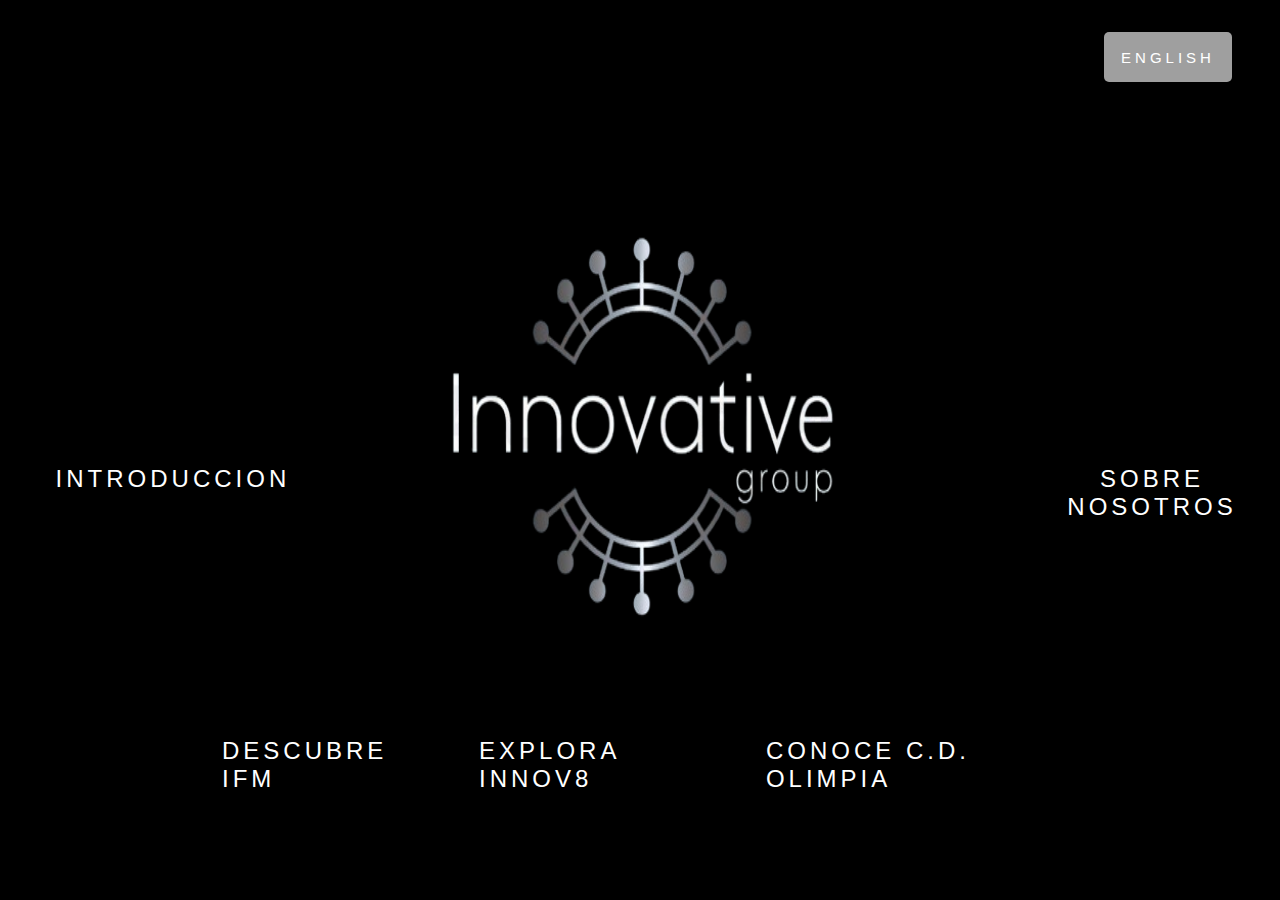
==== index.html @ 09b44485 "Arreglo de diseños, finalizado el responsive y finalizado el SEO de la página" ====
<!DOCTYPE html>
<html lang="es">
  <head>
    <meta charset="UTF-8" />
    <meta name="viewport" content="width=device-width, initial-scale=1.0" />
    <meta
      name="description"
      content="Innovative Group es un holding dedicado a ofrecer un ecosistema refinado para nuestros clientes en deportes, entretenimiento, cultura y negocios."
    />
    <meta
      name="keywords"
      content="Innovative Group, deportes, entretenimiento, cultura, negocios, ecosistema refinado"
    />
    <meta name="robots" content="index, follow" />
    <link rel="stylesheet" href="css/index/general.css" />
    <link rel="stylesheet" href="css/index/lenguage.css" />
    <link rel="stylesheet" href="css/index/main.css" />
    <link rel="stylesheet" href="css/index/normalize.css" />
    <link rel="icon" href="assets/icons/innovatefavicon.ico" />
    <!-- <title>Innovative</title> -->
    <title>
      Innovative Group | Deportes, Entretenimiento, Cultura y Negocios
    </title>
  </head>
  <body>
    <main>
      <div class="button_language" style="padding-right: 20px">
        <button id="languageToggle">English</button>
        <script src="js/change_language.js"></script>
      </div>

      <div class="image-contain" id="image-contain-1">
        <img src="assets/images/instagram1.jpeg" alt="Imagen de IFM 1" />
        <img src="assets/images/instagram2.jpg" alt="Imagen de IFM 2" />
      </div>
      <div class="image-contain" id="image-contain-2">
        <img src="assets/images/inicio1.jpg" alt="Imagen de C.D. Olimpia 1" />
        <img src="assets/images/inicio2.jpg" alt="Imagen de C.D. Olimpia 2" />
      </div>
      <div class="image-contain" id="image-contain-3">
        <img src="assets/images/inicio3.png" alt="Imagen de Innov8 1" />
        <img src="assets/images/inicio4.jpg" alt="Imagen de Innov8 2" />
      </div>

      <button id="position-left" data-en="INTRODUCTION" data-es="INTRODUCCION">
        INTRODUCCION
      </button>
      <button id="position-right" data-en="ABOUT US" data-es="SOBRE NOSOTROS">
        SOBRE NOSOTROS
      </button>

      <div id="overlay" class="hidden"></div>

      <div id="sidePanel" class="hidden">
        <h1 data-en="About Us" data-es="Acerca de Nosotros">
          Acerca de Nosotros
        </h1>
        <br />
        <p
          data-en="Innovative Group is a holding company dedicated to providing a refined ecosystem for our customers. ecosystem for our clients. We support and empower careers in sports, entertainment entertainment, culture and business through our specialized divisions. specialized divisions."
          data-es="Innovative Group es un holding dedicado a ofrecer un ecosistema refinado para nuestros clientes. Apoyamos y potenciamos carreras en deportes, entretenimiento, cultura y negocios a través de nuestras divisiones especializadas."
        >
          Innovative Group es un holding dedicado a ofrecer un ecosistema
          refinado para nuestros clientes. Apoyamos y potenciamos carreras en
          deportes, entretenimiento, cultura y negocios a través de nuestras
          divisiones especializadas."
        </p>
        <br /><br />
        <a href="#" style="display: flex; width: 100%; justify-content: end"
          ><img src="assets/svg/arrow_forward.svg" alt="Atrás"
        /></a>
      </div>

      <div id="sidePanel2" class="hidden">
        <h1 data-en="Objectives" data-es="Objetivos">Objetivos</h1>
        <br />
        <p
          data-en="Innovative Group is dedicated to providing innovative solutions in sports, entertainment, culture and business. sports, entertainment, culture and business. Our mission is to to support and enhance our clients' careers through customized services and personalized services and operational excellence."
          data-es="Innovative Group se dedica a proporcionar soluciones innovadoras en deportes, entretenimiento, cultura y negocios. Nuestra misión es apoyar y potenciar las carreras de nuestros clientes a través de servicios personalizados y excelencia operativa."
        >
          Innovative Group se dedica a proporcionar soluciones innovadoras en
          deportes, entretenimiento, cultura y negocios. Nuestra misión es
          apoyar y potenciar las carreras de nuestros clientes a través de
          servicios personalizados y excelencia operativa.
        </p>

        <br /><br />
        <h2 data-en="Vision" data-es="Visión:">Visión:</h2>
        <p
          data-en="To be leaders in integrated talent management, sports/entertainment entertainment and innovative marketing strategies."
          data-es="Ser líderes en la gestión integral de talentos deportivos/entretenimiento y estrategias de marketing innovadoras."
        >
          Ser líderes en la gestión integral de talentos
          deportivos/entretenimiento y estrategias de marketing innovadoras.
        </p>

        <br /><br />
        <h2 data-en="Mission" data-es="Misión:">Misión:</h2>
        <p
          data-en="To support our clients at every stage of their careers with innovative and customized solutions. innovative and customized solutions."
          data-es="Apoyar a nuestros clientes en cada etapa de su carrera con soluciones innovadoras y personalizadas."
        >
          Apoyar a nuestros clientes en cada etapa de su carrera con soluciones
          innovadoras y personalizadas.
        </p>

        <br /><br />
        <h2 data-en="Values" data-es="Valores:">Valores:</h2>
        <p
          data-en="Innovation, Professionalism, Integrity, Commitment."
          data-es="Innovación, Profesionalismo, Integridad, Compromiso."
        >
          Innovación, Profesionalismo, Integridad, Compromiso.
        </p>

        <br /><br />
        <a href=""><img src="assets/svg/arrow_back.svg" alt="Atrás" /></a>
      </div>

      <script src="js/cards.js"></script>

      <div class="logo-contain">
        <img src="assets/icons/innovativelogorb.png" alt="Logo de Innovative" />
        <div class="buttoms">
          <a
            href="IFM.html"
            id="desing-ifm"
            data-en="Discover IFM"
            data-es="Descubre IFM"
          >
            <span></span>
            <span></span>
            <span></span>
            <span></span>
            Descubre IFM</a
          >
          <a
            href="innov8.html"
            id="desing-innov8"
            data-en="Explore Innov8"
            data-es="Explora Innov8"
          >
            <span></span>
            <span></span>
            <span></span>
            <span></span>
            Explora Innov8</a
          >
          <a
            href="olimpia.html"
            id="desing-olimpia"
            data-en="About C.D. Olimpia"
            data-es="Conoce C.D. Olimpia"
          >
            <span></span>
            <span></span>
            <span></span>
            <span></span>
            Conoce C.D. Olimpia</a
          >
        </div>
      </div>
    </main>
    <script src="js/flash_img.js"></script>
  </body>
</html>

<!-- Version 4.0.0 -->
---- css/index/general.css ----
@media only screen and (min-width: 1200px) {
  h1 {
    color: #1f4e79;
    font-size: 40px;
  }

  h2 {
    color: #1f4e79;
    font-size: 30px;
  }

  p {
    font-size: 24px;
  }

  * {
    font-family: sans-serif;
  }
}

@media only screen and (min-width: 768px) and (max-width: 1199px) {
  h1 {
    color: #1f4e79;
    font-size: 34px;
  }

  h2 {
    color: #1f4e79;
    font-size: 26px;
  }

  p {
    font-size: 18px;
  }

  * {
    font-family: sans-serif;
  }
}

@media only screen and (max-width: 767px) {
  h1 {
    color: #1f4e79;
    font-size: 30px;
  }

  h2 {
    color: #1f4e79;
    font-size: 25px;
  }

  p {
    font-size: 16px;
  }

  * {
    font-family: sans-serif;
  }
}
---- css/index/lenguage.css ----
@media only screen and (min-width: 1200px) {
  .button_language #languageToggle {
    border: none;
    background: none;
    cursor: pointer;
    width: 100px;
    height: 50px;
    display: flex;
    font-size: 15px;
    justify-content: center;
    align-items: center;
    background-color: rgba(255, 255, 255, 0.623);
    border-radius: 5px;
    position: absolute;
    z-index: 100;
    top: 2rem;
    right: 3rem;
    padding: 0rem 4rem;
  }

  .button_language #languageToggle:hover {
    background-color: #024283;
    color: white;
    transition: 0.25s;
  }
}

@media only screen and (min-width: 768px) and (max-width: 1199px) {
  .button_language #languageToggle {
    border: none;
    background: none;
    cursor: pointer;
    width: 100px;
    height: 50px;
    display: flex;
    font-size: 15px;
    justify-content: center;
    align-items: center;
    background-color: rgba(255, 255, 255, 0.623);
    border-radius: 5px;
    position: absolute;
    z-index: 100;
    right: 2rem;
    top: 3rem;
  }

  .button_language #languageToggle:hover {
    background-color: #024283;
    color: white;
    transition: 0.25s;
  }
}

@media only screen and (max-width: 767px) {
  .button_language #languageToggle {
    border: none;
    background: none;
    cursor: pointer;
    width: 75px;
    height: 35px;
    display: flex;
    font-size: 8px;
    justify-content: center;
    align-items: center;
    background-color: rgba(255, 255, 255, 0.623);
    border-radius: 5px;
    position: absolute;
    z-index: 100;
    right: 2rem;
    top: 2rem;
  }

  .button_language #languageToggle:hover {
    background-color: #024283;
    color: white;
    transition: 0.25s;
  }
}
---- css/index/main.css ----
@media only screen and (min-width: 1200px) {
  main {
    display: flex;
    width: 100%;
    height: 100%;
    background-color: black;
    justify-content: center;
    align-items: center;
    position: relative;
  }

  main .image-contain {
    width: 100%;
    height: 100%;
    display: flex;
    position: absolute;
    top: 0;
    left: 0;
    filter: grayscale();
    opacity: 0;
    transition: opacity 0.5s ease-in-out;
    z-index: 1;
  }

  main .image-contain img {
    width: 50%;
    height: 100%;
    overflow: hidden;
    object-fit: cover;
  }

  .flash {
    opacity: 0.5 !important;
  }

  main .logo-contain {
    display: flex;
    position: absolute;
    width: 70%;
    height: 100%;
    justify-content: center;
    align-items: center;
    flex-direction: column;
    z-index: 2;
    box-sizing: border-box;
  }

  /* Borrar */

  main #position-left {
    display: flex;
    position: absolute;
    top: 50%;
    left: 2%;
    justify-content: end;
    align-items: center;
    z-index: 3;
  }

  main #position-right {
    display: flex;
    position: absolute;
    top: 50%;
    left: 80%;
    justify-content: start;
    align-items: center;
    z-index: 3;
    padding: 15px 20px;
  }

  #sidePanel2 {
    position: fixed;
    top: 0;
    right: 0;
    width: 500px;
    height: 100%;
    background-color: #181818ef;
    box-shadow: -2px 0 5px rgba(0, 0, 0, 0.5);
    transform: translateX(100%);
    transition: transform 0.5s ease;
    padding: 20px;
    z-index: 5;
    font-size: 25px;
    padding: 40px;
    color: #c0c0c0;
  }

  #sidePanel {
    position: fixed;
    top: 0;
    left: 0;
    width: 500px;
    height: 100%;
    background-color: #181818ef;
    box-shadow: 2px 0 5px rgba(0, 0, 0, 0.5);
    transform: translateX(-100%);
    transition: transform 0.5s ease;
    padding: 20px;
    z-index: 5;
    font-size: 25px;
    padding: 40px;
    color: #c0c0c0;
  }

  /* hasta aqui se borra */

  main .logo-contain img {
    width: 50%;
    height: 70%;
  }

  main .logo-contain .buttoms {
    display: flex;
  }

  main .logo-contain .buttoms a,
  main button {
    position: relative;
    display: inline-block;
    padding: 15px 30px;
    color: #ffffff;
    text-transform: uppercase;
    letter-spacing: 4px;
    text-decoration: none;
    font-size: 24px;
    overflow: hidden;
    transition: 0.2s;
  }
}

@media only screen and (min-width: 768px) and (max-width: 1199px) {
  main {
    display: flex;
    width: 100%;
    height: 100%;
    background-color: black;
    justify-content: center;
    align-items: center;
    position: relative;
  }

  main .image-contain {
    width: 100%;
    height: 100%;
    display: flex;
    position: absolute;
    top: 0;
    left: 0;
    filter: grayscale();
    opacity: 0;
    transition: opacity 0.5s ease-in-out;
    z-index: 1;
  }

  main .image-contain img {
    width: 50%;
    height: 100%;
    overflow: hidden;
    object-fit: cover;
  }

  .flash {
    opacity: 0.5 !important;
  }

  main .logo-contain {
    display: flex;
    position: absolute;
    width: 80%;
    height: 100%;
    justify-content: center;
    align-items: center;
    flex-direction: column;
    z-index: 2;
    box-sizing: border-box;
  }

  /* Contenedores laterales */

  main #position-left {
    display: flex;
    position: absolute;
    top: 40%;
    left: 2%;
    justify-content: end;
    align-items: center;
    z-index: 3;
  }

  main #position-right {
    display: flex;
    position: absolute;
    top: 40%;
    left: 80%;
    justify-content: start;
    align-items: center;
    z-index: 3;
  }

  #sidePanel2 {
    position: fixed;
    top: 0;
    right: 0;
    width: 500px;
    height: 100%;
    background-color: #181818ef;
    box-shadow: -2px 0 5px rgba(0, 0, 0, 0.5);
    transform: translateX(100%);
    transition: transform 0.5s ease;
    padding: 20px;
    z-index: 5;
    font-size: 25px;
    padding: 40px;
    color: #c0c0c0;
  }

  #sidePanel {
    position: fixed;
    top: 0;
    left: 0;
    width: 500px;
    height: 100%;
    background-color: #181818ef;
    box-shadow: 2px 0 5px rgba(0, 0, 0, 0.5);
    transform: translateX(-100%);
    transition: transform 0.5s ease;
    padding: 20px;
    z-index: 5;
    font-size: 25px;
    padding: 40px;
    color: #c0c0c0;
  }

  /* hasta aqui se borra */

  main .logo-contain img {
    width: 50%;
    height: 70%;
  }

  main .logo-contain .buttoms {
    display: flex;
  }

  main .logo-contain .buttoms a,
  main button {
    position: relative;
    display: inline-block;
    padding: 15px 10px;
    color: #ffffff;
    text-transform: uppercase;
    letter-spacing: 4px;
    text-decoration: none;
    font-size: 18px;
    overflow: hidden;
    transition: 0.2s;
    text-align: center;
  }
}

@media only screen and (max-width: 767px) {
  main {
    display: flex;
    width: 100%;
    height: 100%;
    background-color: black;
    justify-content: center;
    align-items: center;
    position: relative;
  }

  main .image-contain {
    width: 100%;
    height: 100%;
    display: flex;
    position: absolute;
    top: 0;
    left: 0;
    filter: grayscale();
    opacity: 0;
    transition: opacity 0.5s ease-in-out;
    z-index: 1;
    flex-direction: column;
  }

  main .image-contain img {
    width: 100%;
    height: 50%;
    overflow: hidden;
    object-fit: cover;
  }

  .flash {
    opacity: 0.5 !important;
  }

  main .logo-contain {
    display: flex;
    position: absolute;
    width: 100%;
    height: 50%;
    bottom: 10rem;
    justify-content: center;
    align-items: center;
    flex-direction: column;
    z-index: 2;
    text-align: center;
    box-sizing: border-box;
  }

  /* Borrar */

  main #position-left {
    display: flex;
    position: absolute;
    left: 0;
    top: 10rem;
    align-items: center;
    z-index: 3;
  }

  main #position-right {
    display: flex;
    position: absolute;
    right: 0;
    top: 10rem;
    align-items: center;
    z-index: 3;
  }

  #sidePanel2 {
    position: fixed;
    top: 0;
    right: 0;
    width: 80%;
    height: 100%;
    background-color: #181818ef;
    box-shadow: -2px 0 5px rgba(0, 0, 0, 0.5);
    transform: translateX(100%);
    transition: transform 0.5s ease;
    padding: 20px;
    z-index: 5;
    font-size: 25px;
    padding: 40px;
    color: #c0c0c0;
  }

  #sidePanel {
    position: fixed;
    top: 0;
    left: 0;
    width: 65%;
    height: 100%;
    background-color: #181818ef;
    box-shadow: 2px 0 5px rgba(0, 0, 0, 0.5);
    transform: translateX(-100%);
    transition: transform 0.5s ease;
    padding: 20px;
    z-index: 5;
    font-size: 25px;
    padding: 40px;
    color: #c0c0c0;
  }

  /* hasta aqui se borra */

  main .logo-contain img {
    width: 50%;
    height: 70%;
  }

  main .logo-contain .buttoms {
    display: flex;
    flex-direction: column;
  }

  main .logo-contain .buttoms a,
  main button {
    position: relative;
    display: inline-block;
    padding: 15px 30px;
    color: #ffffff;
    text-transform: uppercase;
    letter-spacing: 4px;
    text-decoration: none;
    font-size: 10px;
    overflow: hidden;
    transition: 0.2s;
  }
}

main #position-left:hover,
main #position-right:hover {
  color: #255784;
  background-color: #2196f3;
  box-shadow: 0 0 10px #2196f3, 0 0 40px #2196f3, 0 0 80px #2196f3;
  transition-delay: 0.1s;
  cursor: pointer;
}

main #position-left,
main #position-right {
  border: none;
  background: none;
}

main .logo-contain .buttoms a:hover {
  color: #255784;
  background-color: #2196f3;
  box-shadow: 0 0 10px #2196f3, 0 0 40px #2196f3, 0 0 80px #2196f3;
  transition-delay: 1s;
}

/* Recorrido de boton */

main .logo-contain .buttoms a span {
  position: absolute;
  display: block;
}

/* TOP SPAN */

main .logo-contain .buttoms a span:nth-child(1) {
  top: 0;
  left: -100%;
  width: 100%;
  height: 2px;
  background: linear-gradient(90deg, transparent, #2196f3);
}

main .logo-contain .buttoms a:hover span:nth-child(1) {
  left: 100%;
  transition: 1s;
}

/* BOTTOM SPAN */

main .logo-contain .buttoms a span:nth-child(3) {
  bottom: 0;
  right: -100%;
  width: 100%;
  height: 2px;
  background: linear-gradient(270deg, transparent, #2196f3);
}

main .logo-contain .buttoms a:hover span:nth-child(3) {
  right: 100%;
  transition: 1s;
  transition-delay: 0.5s;
}

/* RIGHT SPAN */

main .logo-contain .buttoms a span:nth-child(2) {
  top: -100%;
  right: 0;
  width: 2px;
  height: 100%;
  background: linear-gradient(180deg, transparent, #2196f3);
}

main .logo-contain .buttoms a:hover span:nth-child(2) {
  top: 100%;
  transition: 1s;
  transition-delay: 0.25s;
}

/* LEFT SPAN */

main .logo-contain .buttoms a span:nth-child(4) {
  bottom: -100%;
  left: 0;
  width: 2px;
  height: 100%;
  background: linear-gradient(360deg, transparent, #2196f3);
}

main .logo-contain .buttoms a:hover span:nth-child(4) {
  bottom: 100%;
  transition: 1s;
  transition-delay: 0.75s;
}

#sidePanel2.show {
  transform: translateX(0);
}

#sidePanel.show {
  transform: translateX(0);
}

@keyframes slideIn2 {
  from {
    transform: translateX(100%);
  }
  to {
    transform: translateX(0);
  }
}

@keyframes slideIn {
  from {
    transform: translateX(-100%);
  }
  to {
    transform: translateX(0);
  }
}

.hidden {
  display: none;
}

.show-animation2 {
  display: block;
  animation: slideIn2 0.5s forwards;
}

.show-animation {
  display: block;
  animation: slideIn 0.5s forwards;
}

#overlay {
  position: fixed;
  top: 0;
  left: 0;
  width: 100%;
  height: 100%;
  background: rgba(0, 0, 0, 0.5);
  z-index: 4;
}
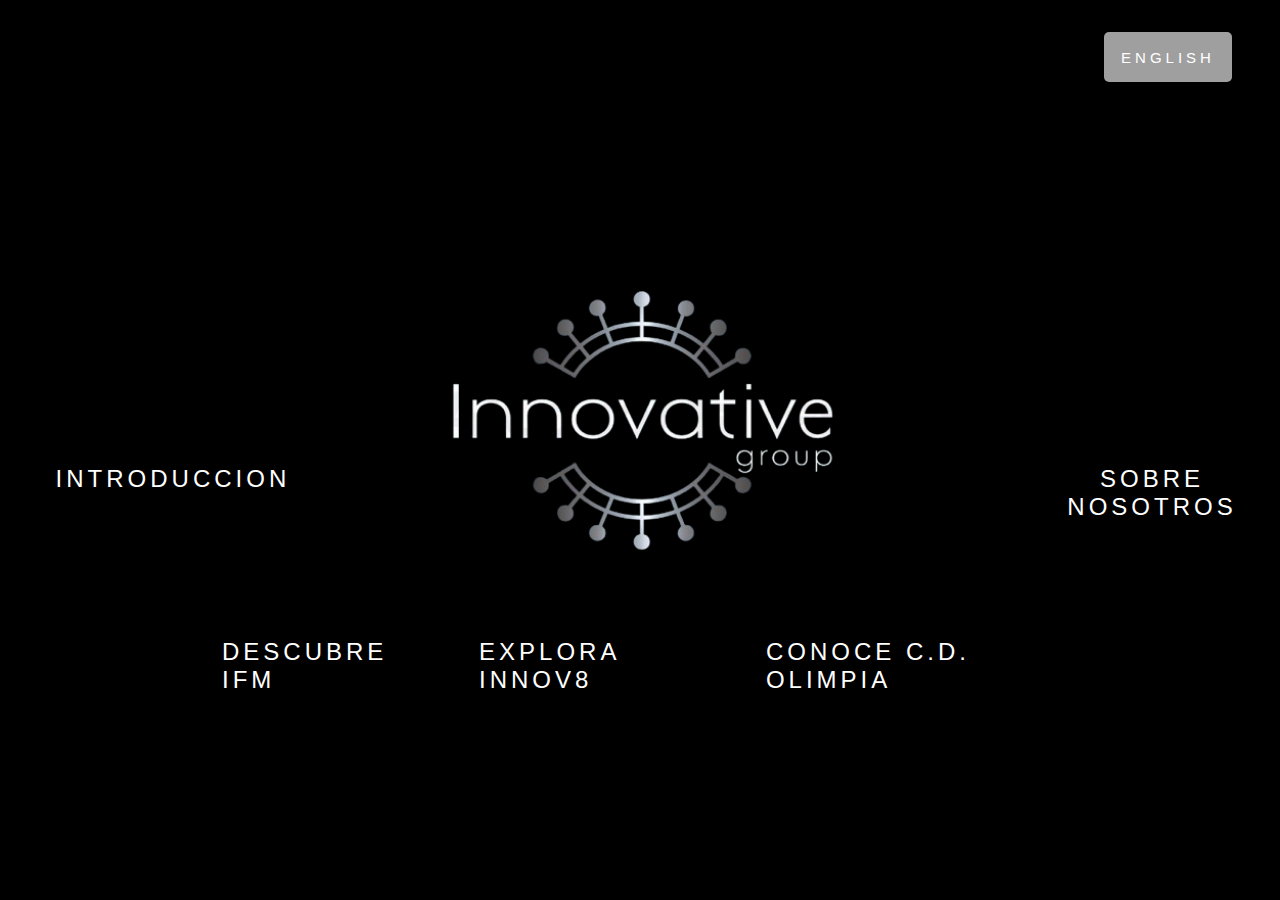
==== commit 27e608c8: "Se arreglo el error del index" ====
--- a/index.html
+++ b/index.html
@@ -66,9 +66,6 @@
           divisiones especializadas."
         </p>
         <br /><br />
-        <a href="#" style="display: flex; width: 100%; justify-content: end"
-          ><img src="assets/svg/arrow_forward.svg" alt="Atrás"
-        /></a>
       </div>
 
       <div id="sidePanel2" class="hidden">
@@ -112,9 +109,7 @@
         >
           Innovación, Profesionalismo, Integridad, Compromiso.
         </p>
-
         <br /><br />
-        <a href=""><img src="assets/svg/arrow_back.svg" alt="Atrás" /></a>
       </div>
 
       <script src="js/cards.js"></script>
--- a/css/index/general.css
+++ b/css/index/general.css
@@ -1,59 +1,50 @@
+* {
+  font-family: sans-serif;
+}
+
+h1,
+h2 {
+  color: #1f4e79;
+}
+
 @media only screen and (min-width: 1200px) {
   h1 {
-    color: #1f4e79;
     font-size: 40px;
   }
 
   h2 {
-    color: #1f4e79;
     font-size: 30px;
   }
 
   p {
     font-size: 24px;
   }
-
-  * {
-    font-family: sans-serif;
-  }
 }
 
 @media only screen and (min-width: 768px) and (max-width: 1199px) {
   h1 {
-    color: #1f4e79;
     font-size: 34px;
   }
 
   h2 {
-    color: #1f4e79;
     font-size: 26px;
   }
 
   p {
     font-size: 18px;
   }
-
-  * {
-    font-family: sans-serif;
-  }
 }
 
 @media only screen and (max-width: 767px) {
   h1 {
-    color: #1f4e79;
     font-size: 30px;
   }
 
   h2 {
-    color: #1f4e79;
     font-size: 25px;
   }
 
   p {
     font-size: 16px;
   }
-
-  * {
-    font-family: sans-serif;
-  }
 }
--- a/css/index/lenguage.css
+++ b/css/index/lenguage.css
@@ -1,78 +1,48 @@
+.button_language #languageToggle {
+  border: none;
+  background: none;
+  cursor: pointer;
+  display: flex;
+  font-size: 15px;
+  justify-content: center;
+  align-items: center;
+  background-color: rgba(255, 255, 255, 0.623);
+  border-radius: 5px;
+  position: absolute;
+  z-index: 100;
+  transition: background-color 0.25s;
+}
+
+.button_language #languageToggle:hover {
+  background-color: #024283;
+  color: white;
+}
+
 @media only screen and (min-width: 1200px) {
   .button_language #languageToggle {
-    border: none;
-    background: none;
-    cursor: pointer;
     width: 100px;
     height: 50px;
-    display: flex;
-    font-size: 15px;
-    justify-content: center;
-    align-items: center;
-    background-color: rgba(255, 255, 255, 0.623);
-    border-radius: 5px;
-    position: absolute;
-    z-index: 100;
     top: 2rem;
     right: 3rem;
     padding: 0rem 4rem;
-  }
-
-  .button_language #languageToggle:hover {
-    background-color: #024283;
-    color: white;
-    transition: 0.25s;
   }
 }
 
 @media only screen and (min-width: 768px) and (max-width: 1199px) {
   .button_language #languageToggle {
-    border: none;
-    background: none;
-    cursor: pointer;
     width: 100px;
     height: 50px;
-    display: flex;
-    font-size: 15px;
-    justify-content: center;
-    align-items: center;
-    background-color: rgba(255, 255, 255, 0.623);
-    border-radius: 5px;
-    position: absolute;
-    z-index: 100;
     right: 2rem;
     top: 3rem;
-  }
-
-  .button_language #languageToggle:hover {
-    background-color: #024283;
-    color: white;
-    transition: 0.25s;
   }
 }
 
 @media only screen and (max-width: 767px) {
   .button_language #languageToggle {
-    border: none;
-    background: none;
-    cursor: pointer;
     width: 75px;
     height: 35px;
-    display: flex;
     font-size: 8px;
-    justify-content: center;
-    align-items: center;
-    background-color: rgba(255, 255, 255, 0.623);
-    border-radius: 5px;
-    position: absolute;
-    z-index: 100;
     right: 2rem;
     top: 2rem;
   }
-
-  .button_language #languageToggle:hover {
-    background-color: #024283;
-    color: white;
-    transition: 0.25s;
-  }
 }
--- a/css/index/main.css
+++ b/css/index/main.css
@@ -1,392 +1,78 @@
-@media only screen and (min-width: 1200px) {
-  main {
-    display: flex;
-    width: 100%;
-    height: 100%;
-    background-color: black;
-    justify-content: center;
-    align-items: center;
-    position: relative;
-  }
-
-  main .image-contain {
-    width: 100%;
-    height: 100%;
-    display: flex;
-    position: absolute;
-    top: 0;
-    left: 0;
-    filter: grayscale();
-    opacity: 0;
-    transition: opacity 0.5s ease-in-out;
-    z-index: 1;
-  }
-
-  main .image-contain img {
-    width: 50%;
-    height: 100%;
-    overflow: hidden;
-    object-fit: cover;
-  }
-
-  .flash {
-    opacity: 0.5 !important;
-  }
-
-  main .logo-contain {
-    display: flex;
-    position: absolute;
-    width: 70%;
-    height: 100%;
-    justify-content: center;
-    align-items: center;
-    flex-direction: column;
-    z-index: 2;
-    box-sizing: border-box;
-  }
-
-  /* Borrar */
-
-  main #position-left {
-    display: flex;
-    position: absolute;
-    top: 50%;
-    left: 2%;
-    justify-content: end;
-    align-items: center;
-    z-index: 3;
-  }
-
-  main #position-right {
-    display: flex;
-    position: absolute;
-    top: 50%;
-    left: 80%;
-    justify-content: start;
-    align-items: center;
-    z-index: 3;
-    padding: 15px 20px;
-  }
-
-  #sidePanel2 {
-    position: fixed;
-    top: 0;
-    right: 0;
-    width: 500px;
-    height: 100%;
-    background-color: #181818ef;
-    box-shadow: -2px 0 5px rgba(0, 0, 0, 0.5);
-    transform: translateX(100%);
-    transition: transform 0.5s ease;
-    padding: 20px;
-    z-index: 5;
-    font-size: 25px;
-    padding: 40px;
-    color: #c0c0c0;
-  }
-
-  #sidePanel {
-    position: fixed;
-    top: 0;
-    left: 0;
-    width: 500px;
-    height: 100%;
-    background-color: #181818ef;
-    box-shadow: 2px 0 5px rgba(0, 0, 0, 0.5);
-    transform: translateX(-100%);
-    transition: transform 0.5s ease;
-    padding: 20px;
-    z-index: 5;
-    font-size: 25px;
-    padding: 40px;
-    color: #c0c0c0;
-  }
-
-  /* hasta aqui se borra */
-
-  main .logo-contain img {
-    width: 50%;
-    height: 70%;
-  }
-
-  main .logo-contain .buttoms {
-    display: flex;
-  }
-
-  main .logo-contain .buttoms a,
-  main button {
-    position: relative;
-    display: inline-block;
-    padding: 15px 30px;
-    color: #ffffff;
-    text-transform: uppercase;
-    letter-spacing: 4px;
-    text-decoration: none;
-    font-size: 24px;
-    overflow: hidden;
-    transition: 0.2s;
-  }
-}
-
-@media only screen and (min-width: 768px) and (max-width: 1199px) {
-  main {
-    display: flex;
-    width: 100%;
-    height: 100%;
-    background-color: black;
-    justify-content: center;
-    align-items: center;
-    position: relative;
-  }
-
-  main .image-contain {
-    width: 100%;
-    height: 100%;
-    display: flex;
-    position: absolute;
-    top: 0;
-    left: 0;
-    filter: grayscale();
-    opacity: 0;
-    transition: opacity 0.5s ease-in-out;
-    z-index: 1;
-  }
-
-  main .image-contain img {
-    width: 50%;
-    height: 100%;
-    overflow: hidden;
-    object-fit: cover;
-  }
-
-  .flash {
-    opacity: 0.5 !important;
-  }
-
-  main .logo-contain {
-    display: flex;
-    position: absolute;
-    width: 80%;
-    height: 100%;
-    justify-content: center;
-    align-items: center;
-    flex-direction: column;
-    z-index: 2;
-    box-sizing: border-box;
-  }
-
-  /* Contenedores laterales */
-
-  main #position-left {
-    display: flex;
-    position: absolute;
-    top: 40%;
-    left: 2%;
-    justify-content: end;
-    align-items: center;
-    z-index: 3;
-  }
-
-  main #position-right {
-    display: flex;
-    position: absolute;
-    top: 40%;
-    left: 80%;
-    justify-content: start;
-    align-items: center;
-    z-index: 3;
-  }
-
-  #sidePanel2 {
-    position: fixed;
-    top: 0;
-    right: 0;
-    width: 500px;
-    height: 100%;
-    background-color: #181818ef;
-    box-shadow: -2px 0 5px rgba(0, 0, 0, 0.5);
-    transform: translateX(100%);
-    transition: transform 0.5s ease;
-    padding: 20px;
-    z-index: 5;
-    font-size: 25px;
-    padding: 40px;
-    color: #c0c0c0;
-  }
-
-  #sidePanel {
-    position: fixed;
-    top: 0;
-    left: 0;
-    width: 500px;
-    height: 100%;
-    background-color: #181818ef;
-    box-shadow: 2px 0 5px rgba(0, 0, 0, 0.5);
-    transform: translateX(-100%);
-    transition: transform 0.5s ease;
-    padding: 20px;
-    z-index: 5;
-    font-size: 25px;
-    padding: 40px;
-    color: #c0c0c0;
-  }
-
-  /* hasta aqui se borra */
-
-  main .logo-contain img {
-    width: 50%;
-    height: 70%;
-  }
-
-  main .logo-contain .buttoms {
-    display: flex;
-  }
-
-  main .logo-contain .buttoms a,
-  main button {
-    position: relative;
-    display: inline-block;
-    padding: 15px 10px;
-    color: #ffffff;
-    text-transform: uppercase;
-    letter-spacing: 4px;
-    text-decoration: none;
-    font-size: 18px;
-    overflow: hidden;
-    transition: 0.2s;
-    text-align: center;
-  }
-}
-
-@media only screen and (max-width: 767px) {
-  main {
-    display: flex;
-    width: 100%;
-    height: 100%;
-    background-color: black;
-    justify-content: center;
-    align-items: center;
-    position: relative;
-  }
-
-  main .image-contain {
-    width: 100%;
-    height: 100%;
-    display: flex;
-    position: absolute;
-    top: 0;
-    left: 0;
-    filter: grayscale();
-    opacity: 0;
-    transition: opacity 0.5s ease-in-out;
-    z-index: 1;
-    flex-direction: column;
-  }
-
-  main .image-contain img {
-    width: 100%;
-    height: 50%;
-    overflow: hidden;
-    object-fit: cover;
-  }
-
-  .flash {
-    opacity: 0.5 !important;
-  }
-
-  main .logo-contain {
-    display: flex;
-    position: absolute;
-    width: 100%;
-    height: 50%;
-    bottom: 10rem;
-    justify-content: center;
-    align-items: center;
-    flex-direction: column;
-    z-index: 2;
-    text-align: center;
-    box-sizing: border-box;
-  }
-
-  /* Borrar */
-
-  main #position-left {
-    display: flex;
-    position: absolute;
-    left: 0;
-    top: 10rem;
-    align-items: center;
-    z-index: 3;
-  }
-
-  main #position-right {
-    display: flex;
-    position: absolute;
-    right: 0;
-    top: 10rem;
-    align-items: center;
-    z-index: 3;
-  }
-
-  #sidePanel2 {
-    position: fixed;
-    top: 0;
-    right: 0;
-    width: 80%;
-    height: 100%;
-    background-color: #181818ef;
-    box-shadow: -2px 0 5px rgba(0, 0, 0, 0.5);
-    transform: translateX(100%);
-    transition: transform 0.5s ease;
-    padding: 20px;
-    z-index: 5;
-    font-size: 25px;
-    padding: 40px;
-    color: #c0c0c0;
-  }
-
-  #sidePanel {
-    position: fixed;
-    top: 0;
-    left: 0;
-    width: 65%;
-    height: 100%;
-    background-color: #181818ef;
-    box-shadow: 2px 0 5px rgba(0, 0, 0, 0.5);
-    transform: translateX(-100%);
-    transition: transform 0.5s ease;
-    padding: 20px;
-    z-index: 5;
-    font-size: 25px;
-    padding: 40px;
-    color: #c0c0c0;
-  }
-
-  /* hasta aqui se borra */
-
-  main .logo-contain img {
-    width: 50%;
-    height: 70%;
-  }
-
-  main .logo-contain .buttoms {
-    display: flex;
-    flex-direction: column;
-  }
-
-  main .logo-contain .buttoms a,
-  main button {
-    position: relative;
-    display: inline-block;
-    padding: 15px 30px;
-    color: #ffffff;
-    text-transform: uppercase;
-    letter-spacing: 4px;
-    text-decoration: none;
-    font-size: 10px;
-    overflow: hidden;
-    transition: 0.2s;
-  }
+main {
+  display: flex;
+  width: 100%;
+  height: 100%;
+  background-color: black;
+  justify-content: center;
+  align-items: center;
+  position: relative;
+}
+
+main .image-contain {
+  width: 100%;
+  height: 100%;
+  display: flex;
+  position: absolute;
+  top: 0;
+  left: 0;
+  filter: grayscale();
+  opacity: 0;
+  transition: opacity 0.5s ease-in-out;
+  z-index: 1;
+}
+
+main .image-contain img {
+  width: 50%;
+  height: 100%;
+  overflow: hidden;
+  object-fit: cover;
+}
+
+.flash {
+  opacity: 0.5 !important;
+}
+
+main .logo-contain {
+  display: flex;
+  position: absolute;
+  justify-content: center;
+  align-items: center;
+  flex-direction: column;
+  z-index: 2;
+  box-sizing: border-box;
+}
+
+main .logo-contain img {
+  width: 50%;
+  height: 70%;
+}
+
+main .logo-contain .buttoms {
+  display: flex;
+}
+
+main .logo-contain .buttoms a,
+main button {
+  position: relative;
+  display: inline-block;
+  padding: 15px 30px;
+  color: #ffffff;
+  text-transform: uppercase;
+  letter-spacing: 4px;
+  text-decoration: none;
+  font-size: 24px;
+  overflow: hidden;
+  transition: 0.2s;
+}
+
+main #position-left,
+main #position-right {
+  border: none;
+  background: none;
+  display: flex;
+  position: absolute;
+  z-index: 3;
+  align-items: center;
 }
 
 main #position-left:hover,
@@ -398,12 +84,6 @@
   cursor: pointer;
 }
 
-main #position-left,
-main #position-right {
-  border: none;
-  background: none;
-}
-
 main .logo-contain .buttoms a:hover {
   color: #255784;
   background-color: #2196f3;
@@ -412,14 +92,11 @@
 }
 
 /* Recorrido de boton */
-
 main .logo-contain .buttoms a span {
   position: absolute;
   display: block;
 }
 
-/* TOP SPAN */
-
 main .logo-contain .buttoms a span:nth-child(1) {
   top: 0;
   left: -100%;
@@ -432,8 +109,6 @@
   left: 100%;
   transition: 1s;
 }
-
-/* BOTTOM SPAN */
 
 main .logo-contain .buttoms a span:nth-child(3) {
   bottom: 0;
@@ -449,8 +124,6 @@
   transition-delay: 0.5s;
 }
 
-/* RIGHT SPAN */
-
 main .logo-contain .buttoms a span:nth-child(2) {
   top: -100%;
   right: 0;
@@ -465,8 +138,6 @@
   transition-delay: 0.25s;
 }
 
-/* LEFT SPAN */
-
 main .logo-contain .buttoms a span:nth-child(4) {
   bottom: -100%;
   left: 0;
@@ -481,10 +152,33 @@
   transition-delay: 0.75s;
 }
 
-#sidePanel2.show {
-  transform: translateX(0);
-}
-
+#sidePanel2,
+#sidePanel {
+  position: fixed;
+  top: 0;
+  width: 500px;
+  height: 100%;
+  background-color: #181818ef;
+  box-shadow: 2px 0 5px rgba(0, 0, 0, 0.5);
+  transform: translateX(100%);
+  transition: transform 0.5s ease;
+  padding: 40px;
+  z-index: 5;
+  font-size: 25px;
+  color: #c0c0c0;
+}
+
+#sidePanel {
+  left: 0;
+  transform: translateX(-100%);
+}
+
+#sidePanel2 {
+  right: 0;
+  transform: translateX(100%);
+}
+
+#sidePanel2.show,
 #sidePanel.show {
   transform: translateX(0);
 }
@@ -530,3 +224,95 @@
   background: rgba(0, 0, 0, 0.5);
   z-index: 4;
 }
+
+/* Estilos específicos de tamaño de pantalla */
+@media only screen and (min-width: 1200px) {
+  main .logo-contain {
+    width: 70%;
+  }
+
+  main #position-left {
+    top: 50%;
+    left: 2%;
+    justify-content: end;
+  }
+
+  main #position-right {
+    top: 50%;
+    left: 80%;
+    justify-content: start;
+    padding: 15px 20px;
+  }
+
+  main .logo-contain .buttoms a,
+  main button {
+    padding: 15px 30px;
+    font-size: 24px;
+  }
+}
+
+@media only screen and (min-width: 768px) and (max-width: 1199px) {
+  main .logo-contain {
+    width: 80%;
+  }
+
+  main #position-left {
+    top: 40%;
+    left: 2%;
+    justify-content: end;
+  }
+
+  main #position-right {
+    top: 40%;
+    left: 80%;
+    justify-content: start;
+  }
+
+  main .logo-contain .buttoms a,
+  main button {
+    padding: 15px 10px;
+    font-size: 18px;
+  }
+}
+
+@media only screen and (max-width: 767px) {
+  main .image-contain {
+    flex-direction: column;
+  }
+
+  main .image-contain img {
+    width: 100%;
+    height: 50%;
+  }
+
+  main .logo-contain {
+    width: 100%;
+    height: 50%;
+    bottom: 10rem;
+    text-align: center;
+  }
+
+  main #position-left {
+    left: 0;
+    top: 10rem;
+  }
+
+  main #position-right {
+    right: 0;
+    top: 10rem;
+  }
+
+  #sidePanel2 {
+    width: 80%;
+  }
+
+  #sidePanel {
+    width: 65%;
+  }
+
+  main .logo-contain .buttoms a,
+  main button {
+    padding: 15px 30px;
+    font-size: 10px;
+  }
+}
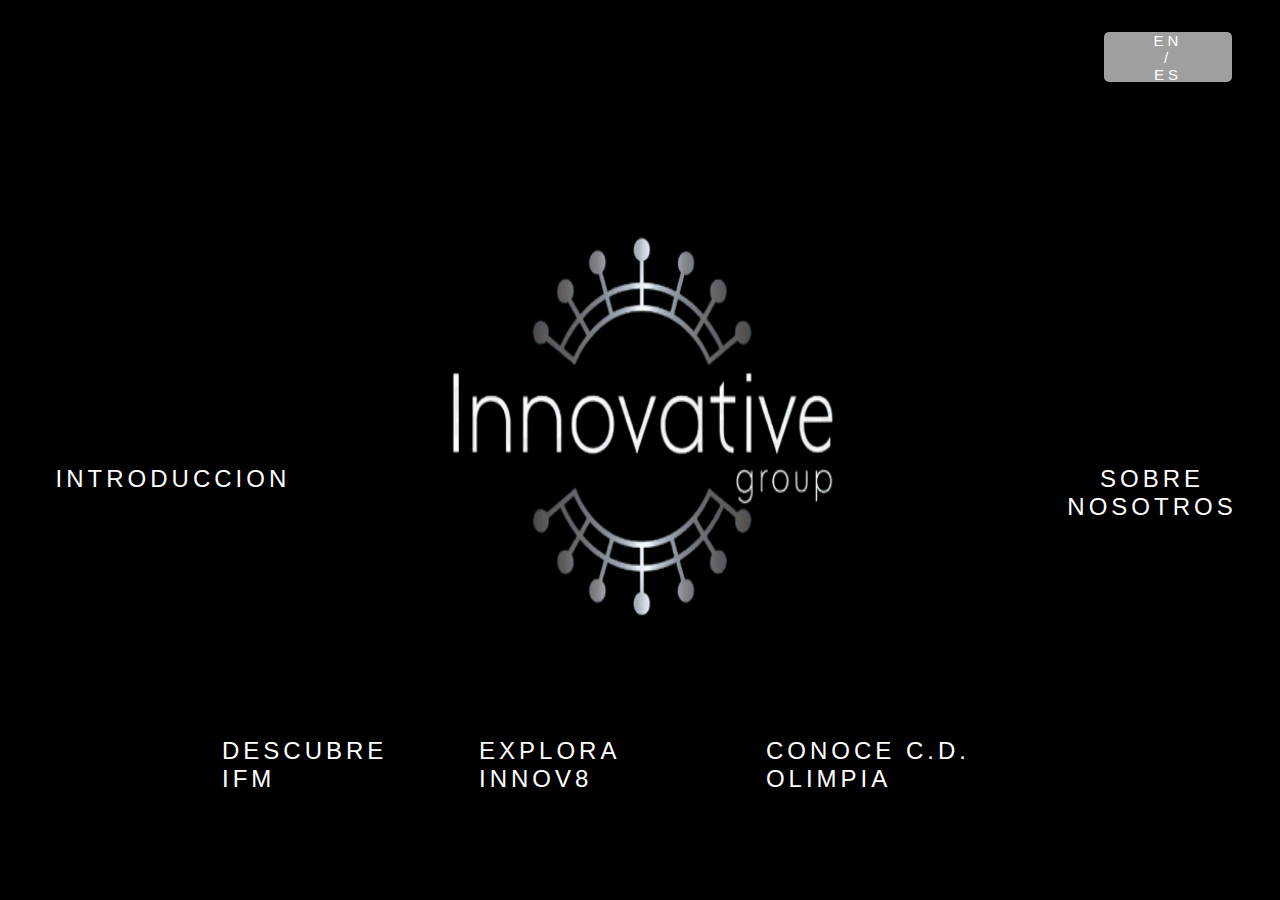
==== commit c5644da5: "Se creo el nuevo apartado para Formulario en IFM, Innov8 y Olimpia (Ahora se llama Academy Extension" ====
--- a/index.html
+++ b/index.html
@@ -25,21 +25,21 @@
   <body>
     <main>
       <div class="button_language" style="padding-right: 20px">
-        <button id="languageToggle">English</button>
+        <button id="languageToggle">En / Es</button>
         <script src="js/change_language.js"></script>
       </div>
 
       <div class="image-contain" id="image-contain-1">
         <img src="assets/images/instagram1.jpeg" alt="Imagen de IFM 1" />
-        <img src="assets/images/instagram2.jpg" alt="Imagen de IFM 2" />
+        <!-- <img src="assets/images/instagram2.jpg" alt="Imagen de IFM 2" /> -->
       </div>
       <div class="image-contain" id="image-contain-2">
         <img src="assets/images/inicio1.jpg" alt="Imagen de C.D. Olimpia 1" />
-        <img src="assets/images/inicio2.jpg" alt="Imagen de C.D. Olimpia 2" />
+        <!-- <img src="assets/images/inicio2.jpg" alt="Imagen de C.D. Olimpia 2" /> -->
       </div>
       <div class="image-contain" id="image-contain-3">
         <img src="assets/images/inicio3.png" alt="Imagen de Innov8 1" />
-        <img src="assets/images/inicio4.jpg" alt="Imagen de Innov8 2" />
+        <!-- <img src="assets/images/inicio4.jpg" alt="Imagen de Innov8 2" /> -->
       </div>
 
       <button id="position-left" data-en="INTRODUCTION" data-es="INTRODUCCION">
--- a/css/index/general.css
+++ b/css/index/general.css
@@ -1,10 +1,19 @@
+h1 {
+  color: #1f4e79;
+  font-size: 40px;
+}
+
+h2 {
+  color: #1f4e79;
+  font-size: 30px;
+}
+
+p {
+  font-size: 24px;
+}
+
 * {
   font-family: sans-serif;
-}
-
-h1,
-h2 {
-  color: #1f4e79;
 }
 
 @media only screen and (min-width: 1200px) {
--- a/css/index/lenguage.css
+++ b/css/index/lenguage.css
@@ -2,6 +2,8 @@
   border: none;
   background: none;
   cursor: pointer;
+  width: 100px;
+  height: 50px;
   display: flex;
   font-size: 15px;
   justify-content: center;
@@ -10,18 +12,22 @@
   border-radius: 5px;
   position: absolute;
   z-index: 100;
-  transition: background-color 0.25s;
+  top: 2rem;
+  right: 3rem;
+  padding: 0rem 4rem;
 }
 
 .button_language #languageToggle:hover {
   background-color: #024283;
   color: white;
+  transition: 0.25s;
 }
 
 @media only screen and (min-width: 1200px) {
   .button_language #languageToggle {
     width: 100px;
     height: 50px;
+    font-size: 15px;
     top: 2rem;
     right: 3rem;
     padding: 0rem 4rem;
@@ -32,8 +38,9 @@
   .button_language #languageToggle {
     width: 100px;
     height: 50px;
+    font-size: 15px;
+    top: 3rem;
     right: 2rem;
-    top: 3rem;
   }
 }
 
@@ -42,7 +49,7 @@
     width: 75px;
     height: 35px;
     font-size: 8px;
+    top: 2rem;
     right: 2rem;
-    top: 2rem;
   }
 }
--- a/css/index/main.css
+++ b/css/index/main.css
@@ -1,3 +1,5 @@
+@import url(colors.css);
+
 main {
   display: flex;
   width: 100%;
@@ -35,12 +37,73 @@
 main .logo-contain {
   display: flex;
   position: absolute;
+  width: 70%;
+  height: 100%;
   justify-content: center;
   align-items: center;
   flex-direction: column;
   z-index: 2;
   box-sizing: border-box;
 }
+
+/* Borrar */
+
+main #position-left {
+  display: flex;
+  position: absolute;
+  top: 50%;
+  left: 2%;
+  justify-content: end;
+  align-items: center;
+  z-index: 3;
+}
+
+main #position-right {
+  display: flex;
+  position: absolute;
+  top: 50%;
+  left: 80%;
+  justify-content: start;
+  align-items: center;
+  z-index: 3;
+  padding: 15px 20px;
+}
+
+#sidePanel2 {
+  position: fixed;
+  top: 0;
+  right: 0;
+  width: 500px;
+  height: 100%;
+  background-color: #181818ef;
+  box-shadow: -2px 0 5px rgba(0, 0, 0, 0.5);
+  transform: translateX(100%);
+  transition: transform 0.5s ease;
+  padding: 20px;
+  z-index: 5;
+  font-size: 25px;
+  padding: 40px;
+  color: #c0c0c0;
+}
+
+#sidePanel {
+  position: fixed;
+  top: 0;
+  left: 0;
+  width: 500px;
+  height: 100%;
+  background-color: #181818ef;
+  box-shadow: 2px 0 5px rgba(0, 0, 0, 0.5);
+  transform: translateX(-100%);
+  transition: transform 0.5s ease;
+  padding: 20px;
+  z-index: 5;
+  font-size: 25px;
+  padding: 40px;
+  color: #c0c0c0;
+}
+
+/* hasta aqui se borra */
 
 main .logo-contain img {
   width: 50%;
@@ -65,16 +128,6 @@
   transition: 0.2s;
 }
 
-main #position-left,
-main #position-right {
-  border: none;
-  background: none;
-  display: flex;
-  position: absolute;
-  z-index: 3;
-  align-items: center;
-}
-
 main #position-left:hover,
 main #position-right:hover {
   color: #255784;
@@ -84,38 +137,48 @@
   cursor: pointer;
 }
 
+main #position-left,
+main #position-right {
+  border: none;
+  background: none;
+}
+
 main .logo-contain .buttoms a:hover {
-  color: #255784;
-  background-color: #2196f3;
-  box-shadow: 0 0 10px #2196f3, 0 0 40px #2196f3, 0 0 80px #2196f3;
+  color: #ffffff;
+  background-color: var(--azul_marino);
+  box-shadow: 0 0 10px var(--azul_marino), 0 0 40px var(--azul_marino),
+    0 0 80px var(--azul_marino);
   transition-delay: 1s;
 }
 
-/* Recorrido de boton */
 main .logo-contain .buttoms a span {
   position: absolute;
   display: block;
 }
+
+/* TOP SPAN */
 
 main .logo-contain .buttoms a span:nth-child(1) {
   top: 0;
   left: -100%;
   width: 100%;
   height: 2px;
-  background: linear-gradient(90deg, transparent, #2196f3);
+  background: linear-gradient(90deg, transparent, var(--azul_marino));
 }
 
 main .logo-contain .buttoms a:hover span:nth-child(1) {
   left: 100%;
   transition: 1s;
 }
+
+/* BOTTOM SPAN */
 
 main .logo-contain .buttoms a span:nth-child(3) {
   bottom: 0;
   right: -100%;
   width: 100%;
   height: 2px;
-  background: linear-gradient(270deg, transparent, #2196f3);
+  background: linear-gradient(270deg, transparent, var(--azul_marino));
 }
 
 main .logo-contain .buttoms a:hover span:nth-child(3) {
@@ -124,12 +187,14 @@
   transition-delay: 0.5s;
 }
 
+/* RIGHT SPAN */
+
 main .logo-contain .buttoms a span:nth-child(2) {
   top: -100%;
   right: 0;
   width: 2px;
   height: 100%;
-  background: linear-gradient(180deg, transparent, #2196f3);
+  background: linear-gradient(180deg, transparent, var(--azul_marino));
 }
 
 main .logo-contain .buttoms a:hover span:nth-child(2) {
@@ -138,12 +203,14 @@
   transition-delay: 0.25s;
 }
 
+/* LEFT SPAN */
+
 main .logo-contain .buttoms a span:nth-child(4) {
   bottom: -100%;
   left: 0;
   width: 2px;
   height: 100%;
-  background: linear-gradient(360deg, transparent, #2196f3);
+  background: linear-gradient(360deg, transparent, var(--azul_marino));
 }
 
 main .logo-contain .buttoms a:hover span:nth-child(4) {
@@ -152,33 +219,10 @@
   transition-delay: 0.75s;
 }
 
-#sidePanel2,
-#sidePanel {
-  position: fixed;
-  top: 0;
-  width: 500px;
-  height: 100%;
-  background-color: #181818ef;
-  box-shadow: 2px 0 5px rgba(0, 0, 0, 0.5);
-  transform: translateX(100%);
-  transition: transform 0.5s ease;
-  padding: 40px;
-  z-index: 5;
-  font-size: 25px;
-  color: #c0c0c0;
-}
-
-#sidePanel {
-  left: 0;
-  transform: translateX(-100%);
-}
-
-#sidePanel2 {
-  right: 0;
-  transform: translateX(100%);
-}
-
-#sidePanel2.show,
+#sidePanel2.show {
+  transform: translateX(0);
+}
+
 #sidePanel.show {
   transform: translateX(0);
 }
@@ -225,10 +269,15 @@
   z-index: 4;
 }
 
-/* Estilos específicos de tamaño de pantalla */
 @media only screen and (min-width: 1200px) {
+  main .image-contain img {
+    width: 50%;
+    height: 100%;
+  }
+
   main .logo-contain {
     width: 70%;
+    height: 100%;
   }
 
   main #position-left {
@@ -241,19 +290,35 @@
     top: 50%;
     left: 80%;
     justify-content: start;
+
     padding: 15px 20px;
+  }
+
+  #sidePanel2 {
+    width: 500px;
+  }
+
+  #sidePanel {
+    width: 500px;
   }
 
   main .logo-contain .buttoms a,
   main button {
     padding: 15px 30px;
+
     font-size: 24px;
   }
 }
 
 @media only screen and (min-width: 768px) and (max-width: 1199px) {
+  main .image-contain img {
+    width: 50%;
+    height: 100%;
+  }
+
   main .logo-contain {
     width: 80%;
+    height: 100%;
   }
 
   main #position-left {
@@ -268,10 +333,21 @@
     justify-content: start;
   }
 
+  #sidePanel2 {
+    width: 500px;
+  }
+
+  #sidePanel {
+    width: 500px;
+  }
+
   main .logo-contain .buttoms a,
   main button {
     padding: 15px 10px;
+
     font-size: 18px;
+
+    text-align: center;
   }
 }
 
@@ -289,6 +365,7 @@
     width: 100%;
     height: 50%;
     bottom: 10rem;
+
     text-align: center;
   }
 
@@ -310,9 +387,14 @@
     width: 65%;
   }
 
+  main .logo-contain .buttoms {
+    flex-direction: column;
+  }
+
   main .logo-contain .buttoms a,
   main button {
     padding: 15px 30px;
+
     font-size: 10px;
   }
 }
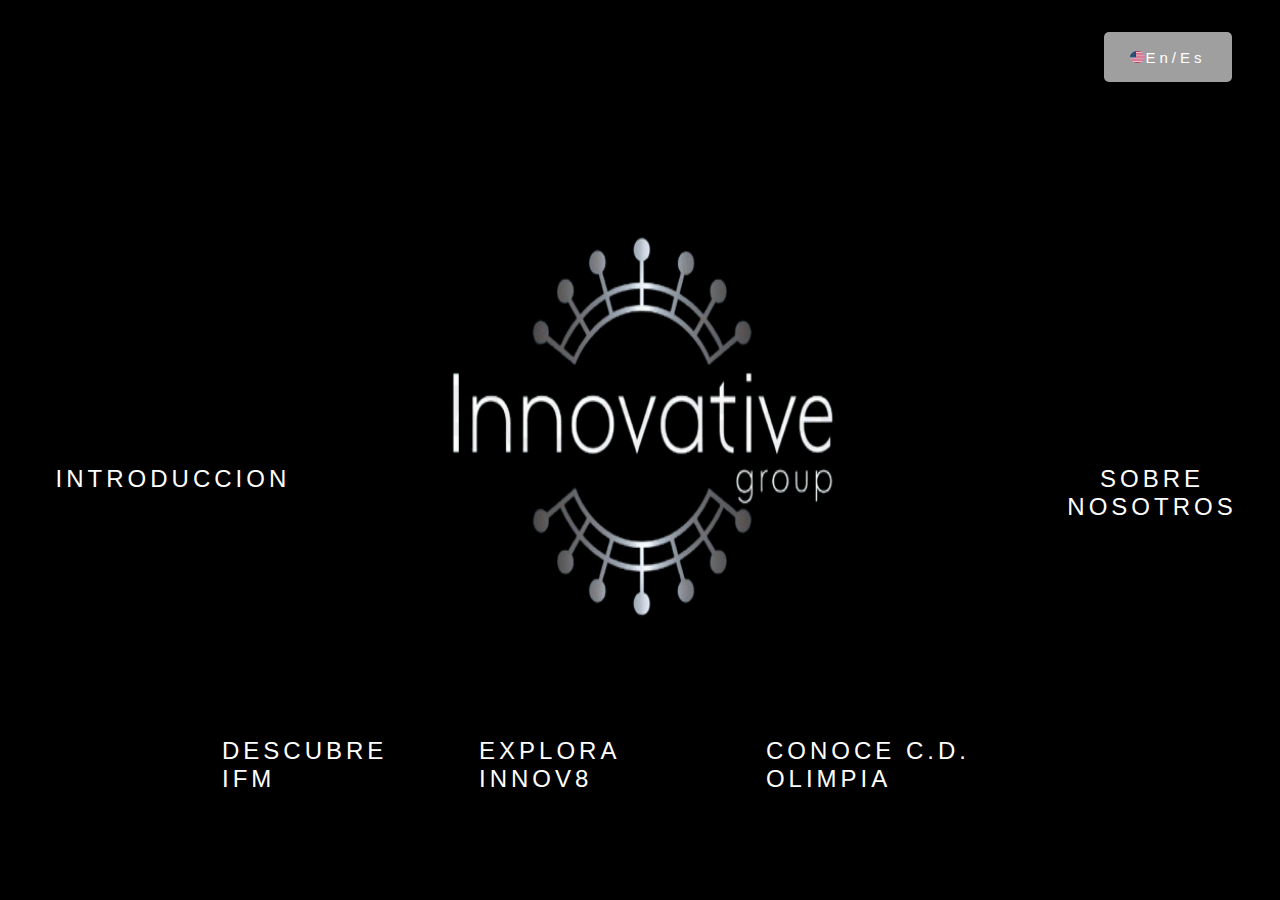
==== commit 825a1e00: "Se cambio el diseño del boton para cambiar idioma en el index" ====
--- a/index.html
+++ b/index.html
@@ -25,7 +25,14 @@
   <body>
     <main>
       <div class="button_language" style="padding-right: 20px">
-        <button id="languageToggle">En / Es</button>
+        <button id="languageToggle">
+          <img
+            id="languageImage"
+            src="assets/images/Flag_of_the_United_States.png"
+            alt="language image"
+          />
+          En/Es
+        </button>
         <script src="js/change_language.js"></script>
       </div>
 
--- a/css/index/lenguage.css
+++ b/css/index/lenguage.css
@@ -15,12 +15,20 @@
   top: 2rem;
   right: 3rem;
   padding: 0rem 4rem;
+  text-transform: none;
 }
 
 .button_language #languageToggle:hover {
   background-color: #024283;
   color: white;
   transition: 0.25s;
+}
+
+.button_language #languageToggle #languageImage{
+ display: flex;
+ width: 15px;
+ height: 12px;
+ border-radius: 100%;
 }
 
 @media only screen and (min-width: 1200px) {
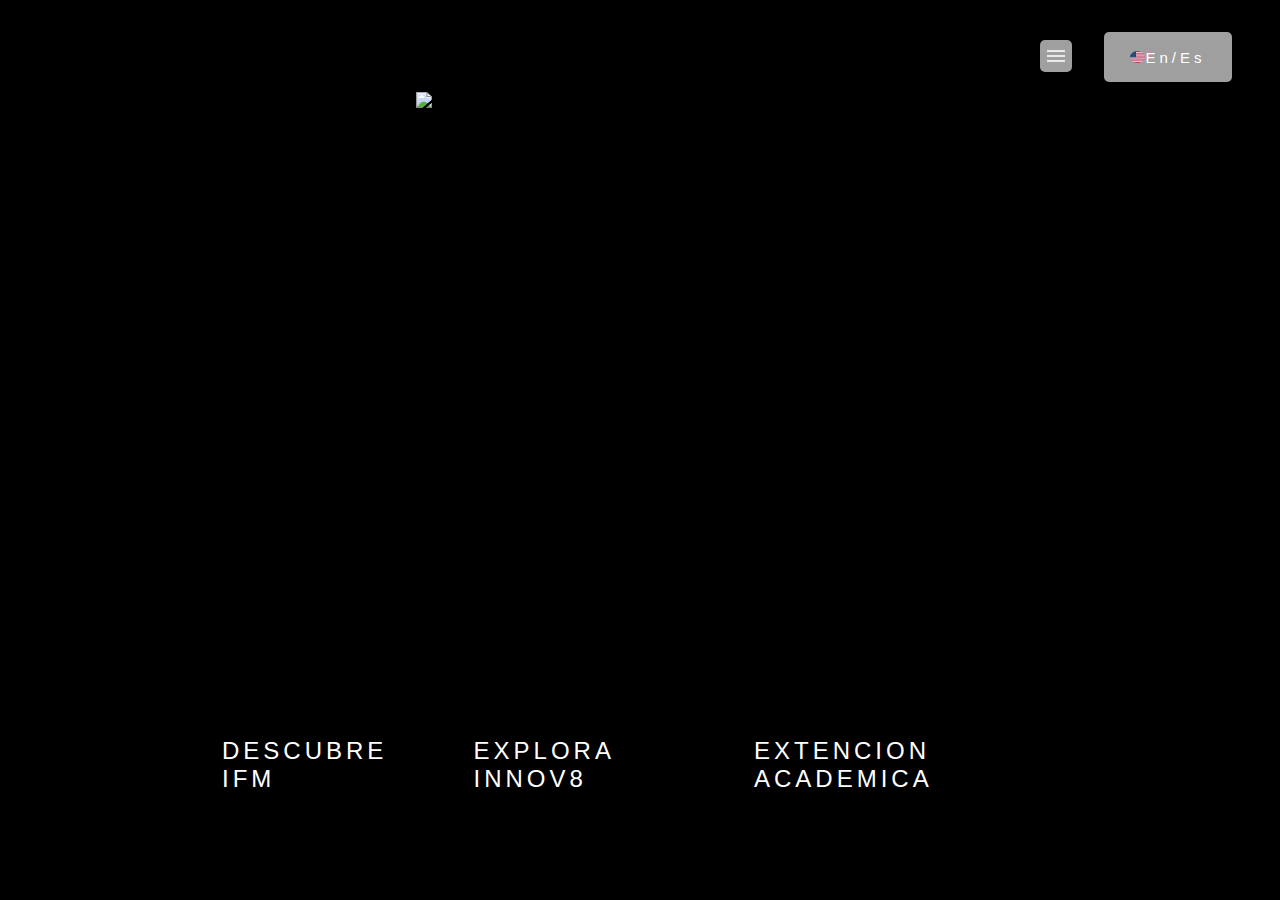
==== commit 05eb8ebd: "Se agregaron los logos modificados y ademas de esto algunas imagenes" ====
--- a/index.html
+++ b/index.html
@@ -14,6 +14,7 @@
     <meta name="robots" content="index, follow" />
     <link rel="stylesheet" href="css/index/general.css" />
     <link rel="stylesheet" href="css/index/lenguage.css" />
+    <link rel="stylesheet" href="css/index/supnav.css" />
     <link rel="stylesheet" href="css/index/main.css" />
     <link rel="stylesheet" href="css/index/normalize.css" />
     <link rel="icon" href="assets/icons/innovatefavicon.ico" />
@@ -36,25 +37,98 @@
         <script src="js/change_language.js"></script>
       </div>
 
+      <button id="menuNav">
+        <img src="assets/svg/menu.svg" alt="" />
+      </button>
+      <div id="menuContent" class="hidden">
+        <div class="contenido"><a href="IFM.html">IFM</a></div>
+        <div class="contenido"><a href="innov8.html">Innov8</a></div>
+        <div class="contenido">
+          <a href="olimpia.html">Academy Extension</a>
+        </div>
+        <div class="contenido">
+          <p>Acerca de Nosotros</p>
+          <p>
+            <button
+              id="position-left"
+              data-en="INTRODUCTION"
+              data-es="INTRODUCCION"
+            >
+              INTRODUCCION
+            </button>
+          </p>
+          <p>
+            <button
+              id="position-right"
+              data-en="ABOUT US"
+              data-es="SOBRE NOSOTROS"
+            >
+              SOBRE NOSOTROS
+            </button>
+          </p>
+        </div>
+      </div>
+      <script src="js/supcard.js"></script>
+
       <div class="image-contain" id="image-contain-1">
-        <img src="assets/images/instagram1.jpeg" alt="Imagen de IFM 1" />
-        <!-- <img src="assets/images/instagram2.jpg" alt="Imagen de IFM 2" /> -->
+        <!-- <img src="assets/images/instagram1.jpeg" alt="Imagen de IFM 1" /> -->
+        <video
+          src="assets/WeTransfer/Images/1. Pagina Inicial/1. Édier.mp4"
+          alt="Video de IFM"
+          muted
+        ></video>
       </div>
       <div class="image-contain" id="image-contain-2">
-        <img src="assets/images/inicio1.jpg" alt="Imagen de C.D. Olimpia 1" />
-        <!-- <img src="assets/images/inicio2.jpg" alt="Imagen de C.D. Olimpia 2" /> -->
+        <!-- <img src="assets/images/inicio1.jpg" alt="Imagen de IFM 1" /> -->
+        <video
+          src="assets/WeTransfer/Images/1. Pagina Inicial/2. Rai.mp4"
+          alt="Video de IFM"
+          muted
+        ></video>
       </div>
       <div class="image-contain" id="image-contain-3">
-        <img src="assets/images/inicio3.png" alt="Imagen de Innov8 1" />
-        <!-- <img src="assets/images/inicio4.jpg" alt="Imagen de Innov8 2" /> -->
-      </div>
-
-      <button id="position-left" data-en="INTRODUCTION" data-es="INTRODUCCION">
+        <img
+          src="assets/WeTransfer/Images/1. Pagina Inicial/3. Innovative_Inicial.png"
+          alt="Imagen de IFM 1"
+        />
+      </div>
+      <div class="image-contain" id="image-contain-4">
+        <img
+          src="assets/WeTransfer/Images/1. Pagina Inicial/4. Innovative_Inicial.jpg"
+          alt="Imagen de IFM 1"
+        />
+      </div>
+      <div class="image-contain" id="image-contain-5">
+        <img
+          src="assets/WeTransfer/Images/1. Pagina Inicial/5. Innovative_Inicial.jpg"
+          alt="Imagen de Innov8 1"
+        />
+      </div>
+      <div class="image-contain" id="image-contain-6">
+        <img
+          src="assets/WeTransfer/Images/1. Pagina Inicial/6. Innovative_Inicial.jpg"
+          alt="Imagen de Innov8 1"
+        />
+      </div>
+      <div class="image-contain" id="image-contain-7">
+        <img
+          src="assets/WeTransfer/Images/1. Pagina Inicial/7. Innovative_Inicial.jpg"
+          alt="Imagen de C.D. Olimpia 1"
+        />
+      </div>
+      <div class="image-contain" id="image-contain-8">
+        <img
+          src="assets/WeTransfer/Images/1. Pagina Inicial/8. Innovative_Inicial.JPG"
+          alt="Imagen de C.D. Olimpia 1"
+        />
+      </div>
+
+      <!-- <button id="position-left" data-en="INTRODUCTION" data-es="INTRODUCCION">
         INTRODUCCION
       </button>
       <button id="position-right" data-en="ABOUT US" data-es="SOBRE NOSOTROS">
         SOBRE NOSOTROS
-      </button>
+      </button> -->
 
       <div id="overlay" class="hidden"></div>
 
@@ -122,7 +196,10 @@
       <script src="js/cards.js"></script>
 
       <div class="logo-contain">
-        <img src="assets/icons/innovativelogorb.png" alt="Logo de Innovative" />
+        <img
+          src="assets/LogosInnovative/INNOVATIVE GROUP-01.png"
+          alt="Logo de Innovative"
+        />
         <div class="buttoms">
           <a
             href="IFM.html"
@@ -151,14 +228,14 @@
           <a
             href="olimpia.html"
             id="desing-olimpia"
-            data-en="About C.D. Olimpia"
-            data-es="Conoce C.D. Olimpia"
-          >
-            <span></span>
-            <span></span>
-            <span></span>
-            <span></span>
-            Conoce C.D. Olimpia</a
+            data-en="Academy Extension"
+            data-es="Extencion Academica"
+          >
+            <span></span>
+            <span></span>
+            <span></span>
+            <span></span>
+            Extencion Academica</a
           >
         </div>
       </div>
--- a/css/index/lenguage.css
+++ b/css/index/lenguage.css
@@ -24,11 +24,11 @@
   transition: 0.25s;
 }
 
-.button_language #languageToggle #languageImage{
- display: flex;
- width: 15px;
- height: 12px;
- border-radius: 100%;
+.button_language #languageToggle #languageImage {
+  display: flex;
+  width: 15px;
+  height: 12px;
+  border-radius: 100%;
 }
 
 @media only screen and (min-width: 1200px) {
--- a/css/index/supnav.css
+++ b/css/index/supnav.css
@@ -0,0 +1,88 @@
+#menuNav {
+  border: none;
+  background: none;
+  cursor: pointer;
+  width: 2rem;
+  height: 2rem;
+  display: flex;
+  font-size: 15px;
+  justify-content: center;
+  align-items: center;
+  background-color: rgba(255, 255, 255, 0.623);
+  border-radius: 5px;
+  position: absolute;
+  z-index: 100;
+  top: 2.5rem;
+  right: 13rem;
+  padding: 0rem 1rem;
+  text-transform: none;
+}
+
+#menuNav:hover {
+  background-color: #024283;
+  color: white;
+  transition: 0.25s;
+}
+
+/* #menuContent {
+  display: none;
+  background-color: #f9f9f9;
+  padding: 10px;
+  border: 1px solid #ccc;
+  z-index: 5;
+} */
+#menuContent {
+  display: flex;
+  position: fixed;
+  top: 0;
+  left: 0;
+  width: 100%;
+  height: 20rem;
+  background-color: #181818ef;
+  box-shadow: 2px 0 5px rgba(0, 0, 0, 0.5);
+  transform: translateX(-100%);
+  transition: transform 0.5s ease;
+  padding: 20px;
+  z-index: 5;
+  font-size: 25px;
+  padding: 100px 120px;
+  color: #c0c0c0;
+  justify-content: space-around;
+}
+
+#menuContent a {
+  text-decoration: none;
+  color: inherit;
+}
+
+#menuContent a:hover {
+  color: #255784;
+  transition: 0.5s;
+}
+
+.show {
+  display: block;
+  animation: slideDown 0.5s forwards;
+}
+
+.hidden {
+  display: none;
+}
+
+@keyframes slideDown {
+  from {
+    transform: translateY(-100%);
+  }
+  to {
+    transform: translateY(0);
+  }
+}
+
+@media only screen and (min-width: 1200px) {
+}
+
+@media only screen and (min-width: 768px) and (max-width: 1199px) {
+}
+
+@media only screen and (max-width: 767px) {
+}
--- a/css/index/main.css
+++ b/css/index/main.css
@@ -17,14 +17,15 @@
   position: absolute;
   top: 0;
   left: 0;
-  filter: grayscale();
+  /* filter: grayscale(); */
   opacity: 0;
   transition: opacity 0.5s ease-in-out;
   z-index: 1;
 }
 
 main .image-contain img {
-  width: 50%;
+  /* width: 50%; */
+  width: 100%;
   height: 100%;
   overflow: hidden;
   object-fit: cover;
@@ -48,7 +49,7 @@
 
 /* Borrar */
 
-main #position-left {
+/* main #position-left {
   display: flex;
   position: absolute;
   top: 50%;
@@ -67,7 +68,7 @@
   align-items: center;
   z-index: 3;
   padding: 15px 20px;
-}
+} */
 
 #sidePanel2 {
   position: fixed;
@@ -131,8 +132,8 @@
 main #position-left:hover,
 main #position-right:hover {
   color: #255784;
-  background-color: #2196f3;
-  box-shadow: 0 0 10px #2196f3, 0 0 40px #2196f3, 0 0 80px #2196f3;
+  /* background-color: #2196f3;
+  box-shadow: 0 0 10px #2196f3, 0 0 40px #2196f3, 0 0 80px #2196f3; */
   transition-delay: 0.1s;
   cursor: pointer;
 }
@@ -141,6 +142,9 @@
 main #position-right {
   border: none;
   background: none;
+  padding: 4px 0px;
+  color: inherit;
+  
 }
 
 main .logo-contain .buttoms a:hover {
@@ -271,7 +275,7 @@
 
 @media only screen and (min-width: 1200px) {
   main .image-contain img {
-    width: 50%;
+    width: 100%;
     height: 100%;
   }
 
@@ -280,7 +284,7 @@
     height: 100%;
   }
 
-  main #position-left {
+  /* main #position-left {
     top: 50%;
     left: 2%;
     justify-content: end;
@@ -292,7 +296,7 @@
     justify-content: start;
 
     padding: 15px 20px;
-  }
+  } */
 
   #sidePanel2 {
     width: 500px;
@@ -321,7 +325,7 @@
     height: 100%;
   }
 
-  main #position-left {
+  /* main #position-left {
     top: 40%;
     left: 2%;
     justify-content: end;
@@ -331,7 +335,7 @@
     top: 40%;
     left: 80%;
     justify-content: start;
-  }
+  } */
 
   #sidePanel2 {
     width: 500px;
@@ -369,7 +373,7 @@
     text-align: center;
   }
 
-  main #position-left {
+  /* main #position-left {
     left: 0;
     top: 10rem;
   }
@@ -377,7 +381,7 @@
   main #position-right {
     right: 0;
     top: 10rem;
-  }
+  } */
 
   #sidePanel2 {
     width: 80%;
